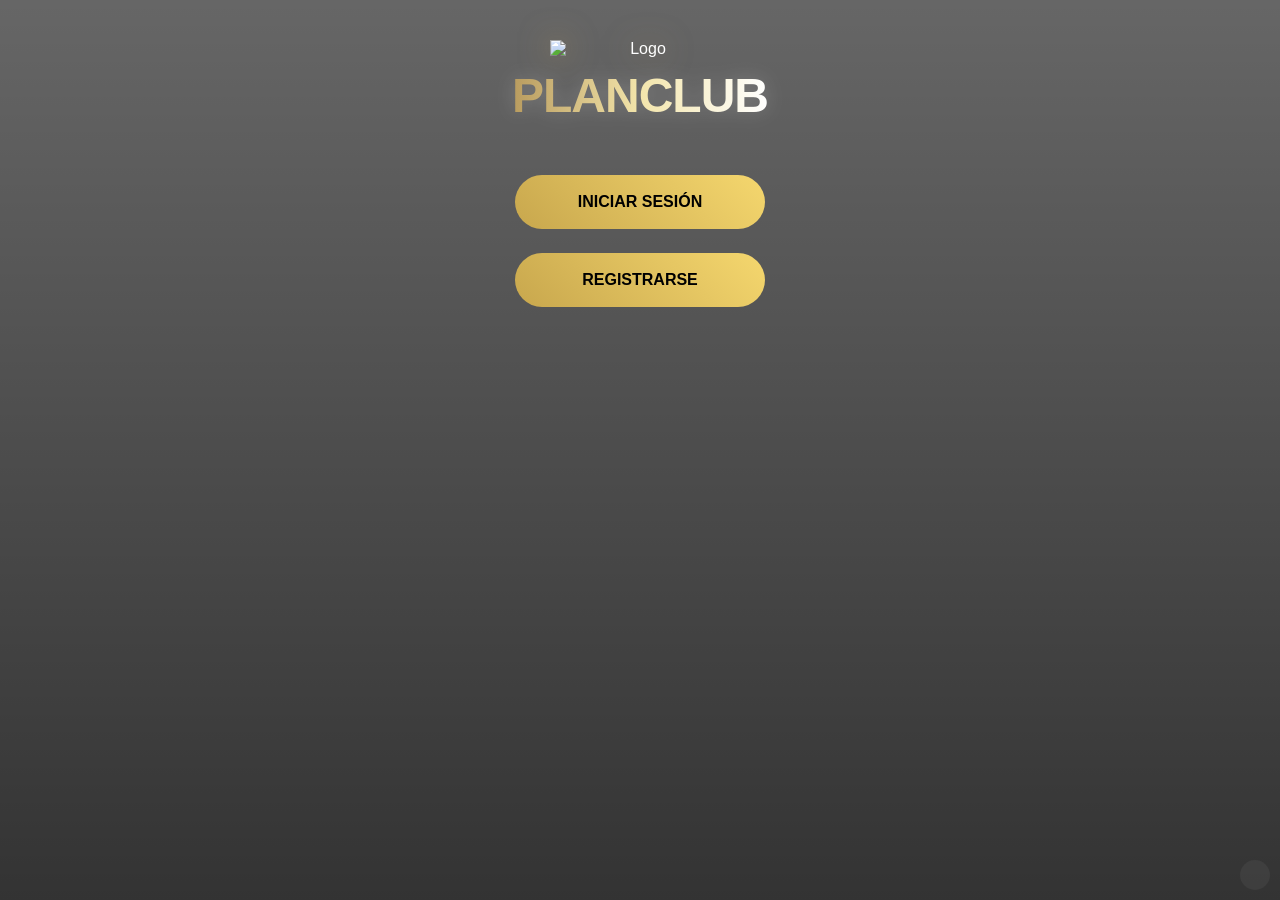
==== HTML/index.html @ 15241eb2 "cualquiercosa tambien" ====
<!DOCTYPE html>
<html lang="es">
<head>
<meta charset="UTF-8">
<meta name="viewport" content="width=device-width, initial-scale=1.0">
<title>PlanClub - Premium Experience</title>

<style>
/* ============================================================
   1. VARIABLES DE DISEÑO
   ============================================================ */
:root {
    --neon-cyan: #00f3ff;
    --champagne-main: #f3e5ab;
    --champagne-bright: #ffffff;
    --champagne-dark: #b89b5e;
    --gold-gradient: linear-gradient(45deg, #c8a74d, #f5d76e);
}

* {
    margin: 0;
    padding: 0;
    box-sizing: border-box;
    font-family: 'Lexend', sans-serif;
}

/* ============================================================
   2. CUERPO (Fondo y Estética)
   ============================================================ */
body {
    margin: 0;
    color: white;
    display: flex;
    flex-direction: column;
    justify-content: flex-start; 
    align-items: center;
    text-align: center;
    background: linear-gradient(rgba(0, 0, 0, 0.6), rgba(0, 0, 0, 0.8)), url("planclub2.png");
    background-size: cover;
    background-position: center;
    background-attachment: fixed;
    min-height: 100vh;
    overflow-x: hidden;
    padding-top: 40px;
}

/* ============================================================
   3. LOGO (Imagen y Texto con Brillo)
   ============================================================ */
.logo-container {
    display: flex;
    flex-direction: column;
    align-items: center;
    margin-bottom: 40px;
    z-index: 5;
}

.logo-image {
    width: 180px;
    height: auto;
    margin-bottom: 10px;
    filter: drop-shadow(0 0 15px rgba(184, 155, 94, 0.6));
    transition: transform 0.4s cubic-bezier(0.175, 0.885, 0.32, 1.275);
}

.logo {
    font-size: 3rem;
    font-weight: 900;
    background: linear-gradient(to right, 
        var(--champagne-dark) 0%, 
        var(--champagne-main) 25%, 
        var(--champagne-bright) 50%, 
        var(--champagne-main) 75%, 
        var(--champagne-dark) 100%);
    background-size: 200% auto;
    -webkit-background-clip: text;
    background-clip: text;
    -webkit-text-fill-color: transparent;
    text-transform: uppercase;
    letter-spacing: -1px;
    filter: drop-shadow(0 0 10px rgba(255, 255, 255, 0.2));
    transition: background-position 0.6s ease, filter 0.4s ease;
}

.logo-container:hover .logo-image { transform: scale(1.1); }
.logo-container:hover .logo { 
    background-position: right center; 
    filter: drop-shadow(0 0 20px rgba(255, 255, 255, 0.5));
}

/* ============================================================
   4. BOTONES
   ============================================================ */
.btn {
    width: 250px;
    padding: 18px;
    margin: 12px;
    border: none;
    border-radius: 40px;
    background: var(--gold-gradient);
    color: black;
    font-weight: bold;
    font-size: 16px;
    cursor: pointer;
    transition: 0.3s;
    text-transform: uppercase;
}

.btn:hover {
    transform: scale(1.05);
    box-shadow: 0 0 25px rgba(245, 215, 110, 0.5);
}

/* ============================================================
   5. PANELES
   ============================================================ */
.panel {
    position: fixed;
    bottom: -100%;
    left: 0;
    width: 100%;
    height: 100%;
    background: rgba(0, 0, 0, 0.96);
    padding: 30px;
    display: flex;
    flex-direction: column;
    align-items: center;
    justify-content: center;
    transition: 0.5s cubic-bezier(0.4, 0, 0.2, 1);
    z-index: 100;
}

.panel.active { bottom: 0; }

.input-group {
    width: 90%;
    max-width: 320px;
    margin-bottom: 15px;
}

.input-group input {
    width: 100%;
    padding: 15px;
    border-radius: 15px;
    border: 1px solid #333;
    background: rgba(255, 255, 255, 0.1);
    color: white;
    font-size: 16px;
    text-align: center;
    outline: none;
}

.password-hint {
    font-size: 11px;
    color: #888;
    margin-bottom: 15px;
    max-width: 280px;
    line-height: 1.4;
}

.msg {
    margin-top: 15px;
    font-size: 14px;
    font-weight: bold;
}

.close {
    margin-top: 30px;
    color: #888;
    cursor: pointer;
}

/* BOTÓN SECRETO (Esquina inferior derecha) */
.secret-trigger {
    position: fixed;
    bottom: 10px;
    right: 10px;
    width: 30px;
    height: 30px;
    background: rgba(255, 255, 255, 0.05); /* Casi transparente */
    border-radius: 50%;
    cursor: pointer;
    z-index: 999;
}
.secret-trigger:hover { background: rgba(243, 229, 171, 0.2); }

.admin-list {
    background: #111;
    padding: 20px;
    border-radius: 20px;
    border: 1px solid var(--champagne-dark);
    margin-top: 20px;
    width: 280px;
}
</style>
</head>
<body>

    <div class="secret-trigger" onclick="abrirAdmin()"></div>

    <div class="logo-container">
        <img src="Logo.png" alt="Logo" class="logo-image">
        <div class="logo">PLANCLUB</div>
    </div>

    <div class="view active">
        <button class="btn" onclick="showPanel('loginPanel')">INICIAR SESIÓN</button>
        <br>
        <button class="btn" onclick="showPanel('registerPanel')">REGISTRARSE</button>
    </div>

    <div class="panel" id="loginPanel">
        <h2 style="margin-bottom: 20px; color: var(--champagne-main)">BIENVENIDO</h2>
        <div class="input-group"><input type="text" id="loginUser" placeholder="Usuario"></div>
        <div class="input-group"><div style="position: relative;">
        <input type="password" id="loginPass" placeholder="Contraseña" style="padding-right:40px;">
        <span onclick="togglePassword('loginPass', this)" 
          style="position:absolute; right:10px; top:50%; transform:translateY(-50%); cursor:pointer;">🐵</span></div>
        <button class="btn" onclick="validarLogin()">ENTRAR</button>
        <p style="margin-top:10px; color:#aaa; cursor:pointer;" onclick="showPanel('recoverPanel')">¿Olvidaste tu contraseña?</p>    
        <div id="loginMsg" class="msg"></div>
        <div class="close" onclick="hidePanels()">VOLVER</div>
    </div>

    <div class="panel" id="registerPanel">
        <h2 style="margin-bottom: 20px; color: var(--champagne-main)">NUEVA CUENTA</h2>
        <div class="input-group"><input type="text" id="regUser" placeholder="Crea un Usuario"></div>
        <div class="input-group"><div style="position: relative;">
    <input type="password" id="regPass" placeholder="Crea una Contraseña" style="padding-right:40px;">
    <span onclick="togglePassword('regPass', this)" 
          style="position:absolute; right:10px; top:50%; transform:translateY(-50%); cursor:pointer;">
        🙈
    </span>
</div>
        <p class="password-hint">La contraseña debe tener al menos 8 caracteres, una letra mayúscula y un número.</p>
        <button class="btn" onclick="guardarRegistro()">REGISTRARME</button>
        <div id="regMsg" class="msg"></div>
        <div class="close" onclick="hidePanels()">CANCELAR</div>
    </div>

    <div class="panel" id="adminPanel">
        <h2 style="color: var(--champagne-main)">ADMIN CONTROL</h2>
        <div class="admin-list">
            <p style="font-size: 12px; color: #888">Usuario actual en memoria:</p>
            <p id="currentUserDisplay" style="margin: 10px 0; font-weight: bold; color: var(--neon-cyan)">Ninguno</p>
            <button class="btn" style="width: 100%; background: #ff4d4d; color: white; padding: 10px;" onclick="borrarTodo()">BORRAR MEMORIA</button>
        </div>
        <div class="close" onclick="hidePanels()">CERRAR GESTOR</div>
    </div>

    <div class="panel" id="recoverPanel">
    <h2 style="margin-bottom: 20px; color: var(--champagne-main)">RECUPERAR CONTRASEÑA</h2>
    
    <div class="input-group">
        <input type="text" id="recoverUser" placeholder="Ingresa tu usuario">
    </div>

    <div class="input-group">
        <input type="password" id="newPass" placeholder="Nueva contraseña">
    </div>

    <button class="btn" onclick="recuperarPass()">CAMBIAR CONTRASEÑA</button>

    <div id="recoverMsg" class="msg"></div>
    <div class="close" onclick="hidePanels()">VOLVER</div>
    </div>

    <script>
        const urlDestino = "https://kenimarquines-cyber.github.io/INICIO/";

        function showPanel(id) {
            document.getElementById(id).classList.add('active');
            document.getElementById('loginMsg').innerText = ""; 
            document.getElementById('regMsg').innerText = "";   
        }

        function hidePanels() {
            const panels = document.querySelectorAll('.panel');
            panels.forEach(p => p.classList.remove('active'));
        }

        // --- FUNCIONES DE ADMIN ---
        function abrirAdmin() {
            const user = localStorage.getItem('pc_user') || "No hay registros";
            document.getElementById('currentUserDisplay').innerText = user.toUpperCase();
            showPanel('adminPanel');
        }

        function borrarTodo() {
            if(confirm("¿Estás seguro de eliminar al usuario de la memoria?")) {
                localStorage.clear();
                alert("Memoria limpiada. Ya puedes registrar uno nuevo.");
                location.reload(); // Recarga para limpiar campos
            }
        }

        // --- REGISTRO ---
        function guardarRegistro() {
            const user = document.getElementById('regUser').value.trim();
            const pass = document.getElementById('regPass').value.trim();
            const msg = document.getElementById('regMsg');

            if (!user || !pass) {
                msg.style.color = "#ff4d4d"; 
                msg.innerText = "Por favor, completa los campos";
                return;
            }

            const savedUser = localStorage.getItem('pc_user');
            if (savedUser && user.toLowerCase() === savedUser) {
                msg.style.color = "#ffcc00";
                msg.innerText = "Usuario ya registrado";
                return;
            }

            const passRegex = /^(?=.*[A-Z])(?=.*\d).{8,}$/;
            if (!passRegex.test(pass)) {
                msg.style.color = "#ff4d4d";
                msg.innerText = "La contraseña no cumple los requisitos de seguridad";
                return;
            }

            localStorage.setItem('pc_user', user.toLowerCase());
            localStorage.setItem('pc_pass', pass); 
            
            msg.style.color = "#4dff88"; 
            msg.innerText = "¡Usuario registrado con éxito!";
            setTimeout(hidePanels, 1500);
        }

        // --- LOGIN ---
        function validarLogin() {
            const userIn = document.getElementById('loginUser').value.trim().toLowerCase();
            const passIn = document.getElementById('loginPass').value.trim();
            const msg = document.getElementById('loginMsg');
            
            const savedUser = localStorage.getItem('pc_user');
            const savedPass = localStorage.getItem('pc_pass');

            if (!userIn || !passIn) {
                msg.style.color = "#ffcc00"; 
                msg.innerText = "Digita tus datos";
                return;
            }

            if (savedUser === null || userIn !== savedUser) {
                msg.style.color = "#ff4d4d";
                msg.innerText = "Este usuario no está registrado";
                return;
            }

            if (passIn === savedPass) {
                msg.style.color = "#4dff88"; 
                msg.innerText = "Usuario correcto ingresando.";
                setTimeout(() => { window.location.href = urlDestino; }, 1500);
            } else {
                msg.style.color = "#ff4d4d"; 
                msg.innerText = "Usuario/contraseña incorrectos";
            }
        }

        function recuperarPass() {
    const userIn = document.getElementById('recoverUser').value.trim().toLowerCase();
    const newPass = document.getElementById('newPass').value.trim();
    const msg = document.getElementById('recoverMsg');

    const savedUser = localStorage.getItem('pc_user');

    if (!userIn || !newPass) {
        msg.style.color = "#ffcc00";
        msg.innerText = "Completa los campos";
        return;
    }

    if (savedUser === null || userIn !== savedUser) {
        msg.style.color = "#ff4d4d";
        msg.innerText = "Usuario no encontrado";
        return;
    }

    const passRegex = /^(?=.*[A-Z])(?=.*\d).{8,}$/;
    if (!passRegex.test(newPass)) {
        msg.style.color = "#ff4d4d";
        msg.innerText = "La nueva contraseña no cumple los requisitos";
        return;
    }

    if (confirm("¿Seguro que quieres cambiar la contraseña?")) {
    localStorage.setItem('pc_pass', newPass);

    msg.style.color = "#4dff88";
    msg.innerText = "Contraseña actualizada correctamente";

    setTimeout(() => {
        hidePanels();
    }, 1500);
} else {
    msg.style.color = "#ffcc00";
    msg.innerText = "Cambio cancelado";
}

    msg.style.color = "#4dff88";
    msg.innerText = "Contraseña actualizada correctamente";

    setTimeout(() => {
        hidePanels();
    }, 1500);
}

function togglePassword(inputId, icon) {
    const input = document.getElementById(inputId);

    if (input.type === "password") {
        input.type = "text";
        icon.textContent = "🐵";
    } else {
        input.type = "password";
        icon.textContent = "🙈";
    }
}
    </script>
</body>
</html>
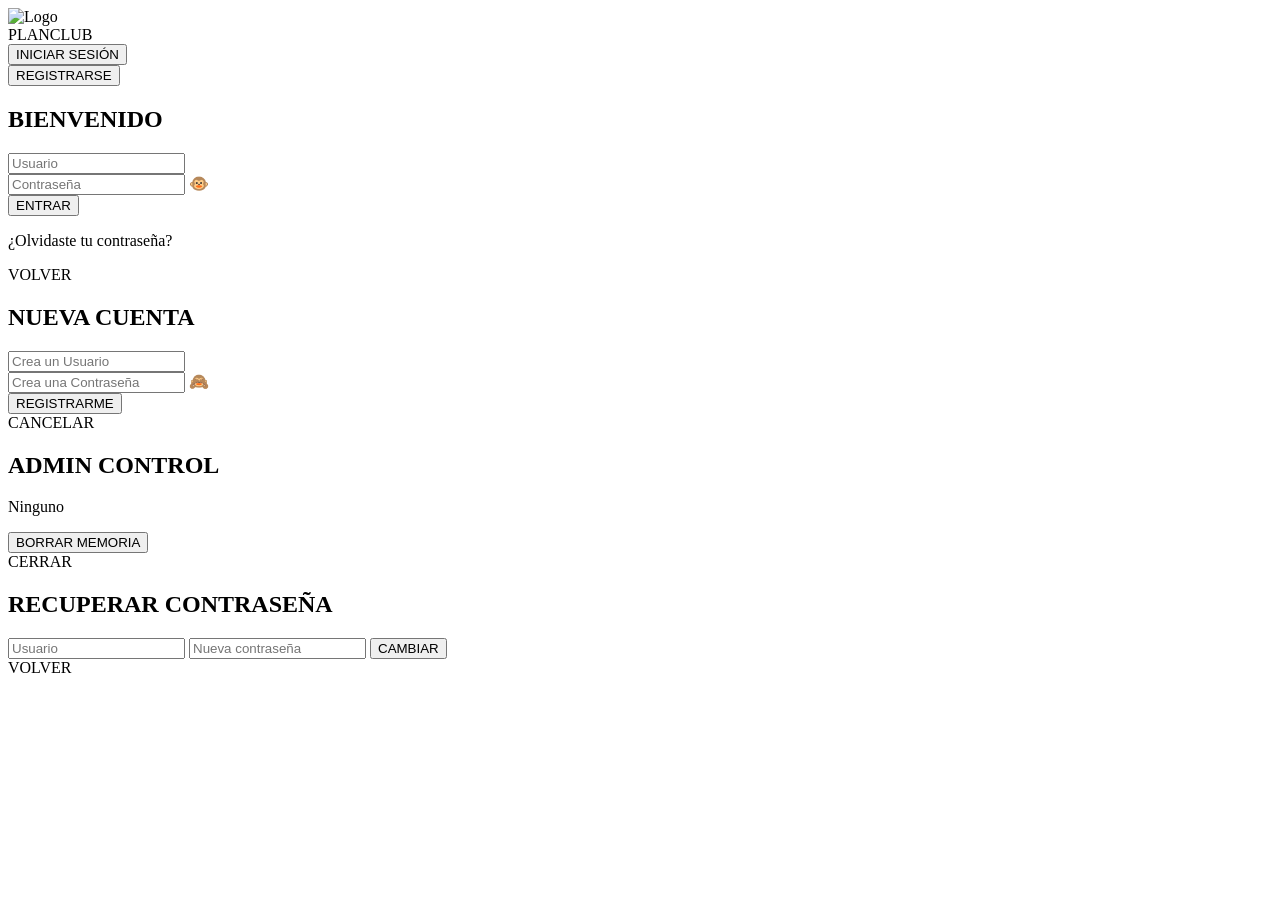
==== commit 84d1cffe: "Update index.html se actualizo y se puso solo el html" ====
--- a/HTML/index.html
+++ b/HTML/index.html
@@ -5,419 +5,85 @@
 <meta name="viewport" content="width=device-width, initial-scale=1.0">
 <title>PlanClub - Premium Experience</title>
 
-<style>
-/* ============================================================
-   1. VARIABLES DE DISEÑO
-   ============================================================ */
-:root {
-    --neon-cyan: #00f3ff;
-    --champagne-main: #f3e5ab;
-    --champagne-bright: #ffffff;
-    --champagne-dark: #b89b5e;
-    --gold-gradient: linear-gradient(45deg, #c8a74d, #f5d76e);
-}
+<link rel="stylesheet" href="styles.css">
+</head>
 
-* {
-    margin: 0;
-    padding: 0;
-    box-sizing: border-box;
-    font-family: 'Lexend', sans-serif;
-}
-
-/* ============================================================
-   2. CUERPO (Fondo y Estética)
-   ============================================================ */
-body {
-    margin: 0;
-    color: white;
-    display: flex;
-    flex-direction: column;
-    justify-content: flex-start; 
-    align-items: center;
-    text-align: center;
-    background: linear-gradient(rgba(0, 0, 0, 0.6), rgba(0, 0, 0, 0.8)), url("planclub2.png");
-    background-size: cover;
-    background-position: center;
-    background-attachment: fixed;
-    min-height: 100vh;
-    overflow-x: hidden;
-    padding-top: 40px;
-}
-
-/* ============================================================
-   3. LOGO (Imagen y Texto con Brillo)
-   ============================================================ */
-.logo-container {
-    display: flex;
-    flex-direction: column;
-    align-items: center;
-    margin-bottom: 40px;
-    z-index: 5;
-}
-
-.logo-image {
-    width: 180px;
-    height: auto;
-    margin-bottom: 10px;
-    filter: drop-shadow(0 0 15px rgba(184, 155, 94, 0.6));
-    transition: transform 0.4s cubic-bezier(0.175, 0.885, 0.32, 1.275);
-}
-
-.logo {
-    font-size: 3rem;
-    font-weight: 900;
-    background: linear-gradient(to right, 
-        var(--champagne-dark) 0%, 
-        var(--champagne-main) 25%, 
-        var(--champagne-bright) 50%, 
-        var(--champagne-main) 75%, 
-        var(--champagne-dark) 100%);
-    background-size: 200% auto;
-    -webkit-background-clip: text;
-    background-clip: text;
-    -webkit-text-fill-color: transparent;
-    text-transform: uppercase;
-    letter-spacing: -1px;
-    filter: drop-shadow(0 0 10px rgba(255, 255, 255, 0.2));
-    transition: background-position 0.6s ease, filter 0.4s ease;
-}
-
-.logo-container:hover .logo-image { transform: scale(1.1); }
-.logo-container:hover .logo { 
-    background-position: right center; 
-    filter: drop-shadow(0 0 20px rgba(255, 255, 255, 0.5));
-}
-
-/* ============================================================
-   4. BOTONES
-   ============================================================ */
-.btn {
-    width: 250px;
-    padding: 18px;
-    margin: 12px;
-    border: none;
-    border-radius: 40px;
-    background: var(--gold-gradient);
-    color: black;
-    font-weight: bold;
-    font-size: 16px;
-    cursor: pointer;
-    transition: 0.3s;
-    text-transform: uppercase;
-}
-
-.btn:hover {
-    transform: scale(1.05);
-    box-shadow: 0 0 25px rgba(245, 215, 110, 0.5);
-}
-
-/* ============================================================
-   5. PANELES
-   ============================================================ */
-.panel {
-    position: fixed;
-    bottom: -100%;
-    left: 0;
-    width: 100%;
-    height: 100%;
-    background: rgba(0, 0, 0, 0.96);
-    padding: 30px;
-    display: flex;
-    flex-direction: column;
-    align-items: center;
-    justify-content: center;
-    transition: 0.5s cubic-bezier(0.4, 0, 0.2, 1);
-    z-index: 100;
-}
-
-.panel.active { bottom: 0; }
-
-.input-group {
-    width: 90%;
-    max-width: 320px;
-    margin-bottom: 15px;
-}
-
-.input-group input {
-    width: 100%;
-    padding: 15px;
-    border-radius: 15px;
-    border: 1px solid #333;
-    background: rgba(255, 255, 255, 0.1);
-    color: white;
-    font-size: 16px;
-    text-align: center;
-    outline: none;
-}
-
-.password-hint {
-    font-size: 11px;
-    color: #888;
-    margin-bottom: 15px;
-    max-width: 280px;
-    line-height: 1.4;
-}
-
-.msg {
-    margin-top: 15px;
-    font-size: 14px;
-    font-weight: bold;
-}
-
-.close {
-    margin-top: 30px;
-    color: #888;
-    cursor: pointer;
-}
-
-/* BOTÓN SECRETO (Esquina inferior derecha) */
-.secret-trigger {
-    position: fixed;
-    bottom: 10px;
-    right: 10px;
-    width: 30px;
-    height: 30px;
-    background: rgba(255, 255, 255, 0.05); /* Casi transparente */
-    border-radius: 50%;
-    cursor: pointer;
-    z-index: 999;
-}
-.secret-trigger:hover { background: rgba(243, 229, 171, 0.2); }
-
-.admin-list {
-    background: #111;
-    padding: 20px;
-    border-radius: 20px;
-    border: 1px solid var(--champagne-dark);
-    margin-top: 20px;
-    width: 280px;
-}
-</style>
-</head>
 <body>
 
-    <div class="secret-trigger" onclick="abrirAdmin()"></div>
+<div class="secret-trigger" onclick="abrirAdmin()"></div>
 
-    <div class="logo-container">
-        <img src="Logo.png" alt="Logo" class="logo-image">
-        <div class="logo">PLANCLUB</div>
-    </div>
+<div class="logo-container">
+    <img src="Logo.png" alt="Logo" class="logo-image">
+    <div class="logo">PLANCLUB</div>
+</div>
 
-    <div class="view active">
-        <button class="btn" onclick="showPanel('loginPanel')">INICIAR SESIÓN</button>
-        <br>
-        <button class="btn" onclick="showPanel('registerPanel')">REGISTRARSE</button>
-    </div>
+<div class="view active">
+    <button class="btn" onclick="showPanel('loginPanel')">INICIAR SESIÓN</button>
+    <br>
+    <button class="btn" onclick="showPanel('registerPanel')">REGISTRARSE</button>
+</div>
 
-    <div class="panel" id="loginPanel">
-        <h2 style="margin-bottom: 20px; color: var(--champagne-main)">BIENVENIDO</h2>
-        <div class="input-group"><input type="text" id="loginUser" placeholder="Usuario"></div>
-        <div class="input-group"><div style="position: relative;">
-        <input type="password" id="loginPass" placeholder="Contraseña" style="padding-right:40px;">
-        <span onclick="togglePassword('loginPass', this)" 
-          style="position:absolute; right:10px; top:50%; transform:translateY(-50%); cursor:pointer;">🐵</span></div>
-        <button class="btn" onclick="validarLogin()">ENTRAR</button>
-        <p style="margin-top:10px; color:#aaa; cursor:pointer;" onclick="showPanel('recoverPanel')">¿Olvidaste tu contraseña?</p>    
-        <div id="loginMsg" class="msg"></div>
-        <div class="close" onclick="hidePanels()">VOLVER</div>
-    </div>
-
-    <div class="panel" id="registerPanel">
-        <h2 style="margin-bottom: 20px; color: var(--champagne-main)">NUEVA CUENTA</h2>
-        <div class="input-group"><input type="text" id="regUser" placeholder="Crea un Usuario"></div>
-        <div class="input-group"><div style="position: relative;">
-    <input type="password" id="regPass" placeholder="Crea una Contraseña" style="padding-right:40px;">
-    <span onclick="togglePassword('regPass', this)" 
-          style="position:absolute; right:10px; top:50%; transform:translateY(-50%); cursor:pointer;">
-        🙈
-    </span>
-</div>
-        <p class="password-hint">La contraseña debe tener al menos 8 caracteres, una letra mayúscula y un número.</p>
-        <button class="btn" onclick="guardarRegistro()">REGISTRARME</button>
-        <div id="regMsg" class="msg"></div>
-        <div class="close" onclick="hidePanels()">CANCELAR</div>
-    </div>
-
-    <div class="panel" id="adminPanel">
-        <h2 style="color: var(--champagne-main)">ADMIN CONTROL</h2>
-        <div class="admin-list">
-            <p style="font-size: 12px; color: #888">Usuario actual en memoria:</p>
-            <p id="currentUserDisplay" style="margin: 10px 0; font-weight: bold; color: var(--neon-cyan)">Ninguno</p>
-            <button class="btn" style="width: 100%; background: #ff4d4d; color: white; padding: 10px;" onclick="borrarTodo()">BORRAR MEMORIA</button>
-        </div>
-        <div class="close" onclick="hidePanels()">CERRAR GESTOR</div>
-    </div>
-
-    <div class="panel" id="recoverPanel">
-    <h2 style="margin-bottom: 20px; color: var(--champagne-main)">RECUPERAR CONTRASEÑA</h2>
-    
+<!-- LOGIN -->
+<div class="panel" id="loginPanel">
+    <h2>BIENVENIDO</h2>
     <div class="input-group">
-        <input type="text" id="recoverUser" placeholder="Ingresa tu usuario">
+        <input type="text" id="loginUser" placeholder="Usuario">
     </div>
 
     <div class="input-group">
-        <input type="password" id="newPass" placeholder="Nueva contraseña">
+        <div style="position: relative;">
+            <input type="password" id="loginPass" placeholder="Contraseña">
+            <span onclick="togglePassword('loginPass', this)">🐵</span>
+        </div>
     </div>
 
-    <button class="btn" onclick="recuperarPass()">CAMBIAR CONTRASEÑA</button>
+    <button class="btn" onclick="validarLogin()">ENTRAR</button>
+    <p onclick="showPanel('recoverPanel')">¿Olvidaste tu contraseña?</p>
+    <div id="loginMsg" class="msg"></div>
+    <div class="close" onclick="hidePanels()">VOLVER</div>
+</div>
 
-    <div id="recoverMsg" class="msg"></div>
-    <div class="close" onclick="hidePanels()">VOLVER</div>
+<!-- REGISTRO -->
+<div class="panel" id="registerPanel">
+    <h2>NUEVA CUENTA</h2>
+
+    <div class="input-group">
+        <input type="text" id="regUser" placeholder="Crea un Usuario">
     </div>
 
-    <script>
-        const urlDestino = "https://kenimarquines-cyber.github.io/INICIO/";
+    <div class="input-group">
+        <div style="position: relative;">
+            <input type="password" id="regPass" placeholder="Crea una Contraseña">
+            <span onclick="togglePassword('regPass', this)">🙈</span>
+        </div>
+    </div>
 
-        function showPanel(id) {
-            document.getElementById(id).classList.add('active');
-            document.getElementById('loginMsg').innerText = ""; 
-            document.getElementById('regMsg').innerText = "";   
-        }
+    <button class="btn" onclick="guardarRegistro()">REGISTRARME</button>
+    <div id="regMsg" class="msg"></div>
+    <div class="close" onclick="hidePanels()">CANCELAR</div>
+</div>
 
-        function hidePanels() {
-            const panels = document.querySelectorAll('.panel');
-            panels.forEach(p => p.classList.remove('active'));
-        }
+<!-- ADMIN -->
+<div class="panel" id="adminPanel">
+    <h2>ADMIN CONTROL</h2>
+    <p id="currentUserDisplay">Ninguno</p>
+    <button class="btn" onclick="borrarTodo()">BORRAR MEMORIA</button>
+    <div class="close" onclick="hidePanels()">CERRAR</div>
+</div>
 
-        // --- FUNCIONES DE ADMIN ---
-        function abrirAdmin() {
-            const user = localStorage.getItem('pc_user') || "No hay registros";
-            document.getElementById('currentUserDisplay').innerText = user.toUpperCase();
-            showPanel('adminPanel');
-        }
+<!-- RECUPERAR -->
+<div class="panel" id="recoverPanel">
+    <h2>RECUPERAR CONTRASEÑA</h2>
 
-        function borrarTodo() {
-            if(confirm("¿Estás seguro de eliminar al usuario de la memoria?")) {
-                localStorage.clear();
-                alert("Memoria limpiada. Ya puedes registrar uno nuevo.");
-                location.reload(); // Recarga para limpiar campos
-            }
-        }
+    <input type="text" id="recoverUser" placeholder="Usuario">
+    <input type="password" id="newPass" placeholder="Nueva contraseña">
 
-        // --- REGISTRO ---
-        function guardarRegistro() {
-            const user = document.getElementById('regUser').value.trim();
-            const pass = document.getElementById('regPass').value.trim();
-            const msg = document.getElementById('regMsg');
+    <button class="btn" onclick="recuperarPass()">CAMBIAR</button>
+    <div id="recoverMsg"></div>
 
-            if (!user || !pass) {
-                msg.style.color = "#ff4d4d"; 
-                msg.innerText = "Por favor, completa los campos";
-                return;
-            }
+    <div class="close" onclick="hidePanels()">VOLVER</div>
+</div>
 
-            const savedUser = localStorage.getItem('pc_user');
-            if (savedUser && user.toLowerCase() === savedUser) {
-                msg.style.color = "#ffcc00";
-                msg.innerText = "Usuario ya registrado";
-                return;
-            }
-
-            const passRegex = /^(?=.*[A-Z])(?=.*\d).{8,}$/;
-            if (!passRegex.test(pass)) {
-                msg.style.color = "#ff4d4d";
-                msg.innerText = "La contraseña no cumple los requisitos de seguridad";
-                return;
-            }
-
-            localStorage.setItem('pc_user', user.toLowerCase());
-            localStorage.setItem('pc_pass', pass); 
-            
-            msg.style.color = "#4dff88"; 
-            msg.innerText = "¡Usuario registrado con éxito!";
-            setTimeout(hidePanels, 1500);
-        }
-
-        // --- LOGIN ---
-        function validarLogin() {
-            const userIn = document.getElementById('loginUser').value.trim().toLowerCase();
-            const passIn = document.getElementById('loginPass').value.trim();
-            const msg = document.getElementById('loginMsg');
-            
-            const savedUser = localStorage.getItem('pc_user');
-            const savedPass = localStorage.getItem('pc_pass');
-
-            if (!userIn || !passIn) {
-                msg.style.color = "#ffcc00"; 
-                msg.innerText = "Digita tus datos";
-                return;
-            }
-
-            if (savedUser === null || userIn !== savedUser) {
-                msg.style.color = "#ff4d4d";
-                msg.innerText = "Este usuario no está registrado";
-                return;
-            }
-
-            if (passIn === savedPass) {
-                msg.style.color = "#4dff88"; 
-                msg.innerText = "Usuario correcto ingresando.";
-                setTimeout(() => { window.location.href = urlDestino; }, 1500);
-            } else {
-                msg.style.color = "#ff4d4d"; 
-                msg.innerText = "Usuario/contraseña incorrectos";
-            }
-        }
-
-        function recuperarPass() {
-    const userIn = document.getElementById('recoverUser').value.trim().toLowerCase();
-    const newPass = document.getElementById('newPass').value.trim();
-    const msg = document.getElementById('recoverMsg');
-
-    const savedUser = localStorage.getItem('pc_user');
-
-    if (!userIn || !newPass) {
-        msg.style.color = "#ffcc00";
-        msg.innerText = "Completa los campos";
-        return;
-    }
-
-    if (savedUser === null || userIn !== savedUser) {
-        msg.style.color = "#ff4d4d";
-        msg.innerText = "Usuario no encontrado";
-        return;
-    }
-
-    const passRegex = /^(?=.*[A-Z])(?=.*\d).{8,}$/;
-    if (!passRegex.test(newPass)) {
-        msg.style.color = "#ff4d4d";
-        msg.innerText = "La nueva contraseña no cumple los requisitos";
-        return;
-    }
-
-    if (confirm("¿Seguro que quieres cambiar la contraseña?")) {
-    localStorage.setItem('pc_pass', newPass);
-
-    msg.style.color = "#4dff88";
-    msg.innerText = "Contraseña actualizada correctamente";
-
-    setTimeout(() => {
-        hidePanels();
-    }, 1500);
-} else {
-    msg.style.color = "#ffcc00";
-    msg.innerText = "Cambio cancelado";
-}
-
-    msg.style.color = "#4dff88";
-    msg.innerText = "Contraseña actualizada correctamente";
-
-    setTimeout(() => {
-        hidePanels();
-    }, 1500);
-}
-
-function togglePassword(inputId, icon) {
-    const input = document.getElementById(inputId);
-
-    if (input.type === "password") {
-        input.type = "text";
-        icon.textContent = "🐵";
-    } else {
-        input.type = "password";
-        icon.textContent = "🙈";
-    }
-}
-    </script>
+<script src="script.js"></script>
 </body>
 </html>
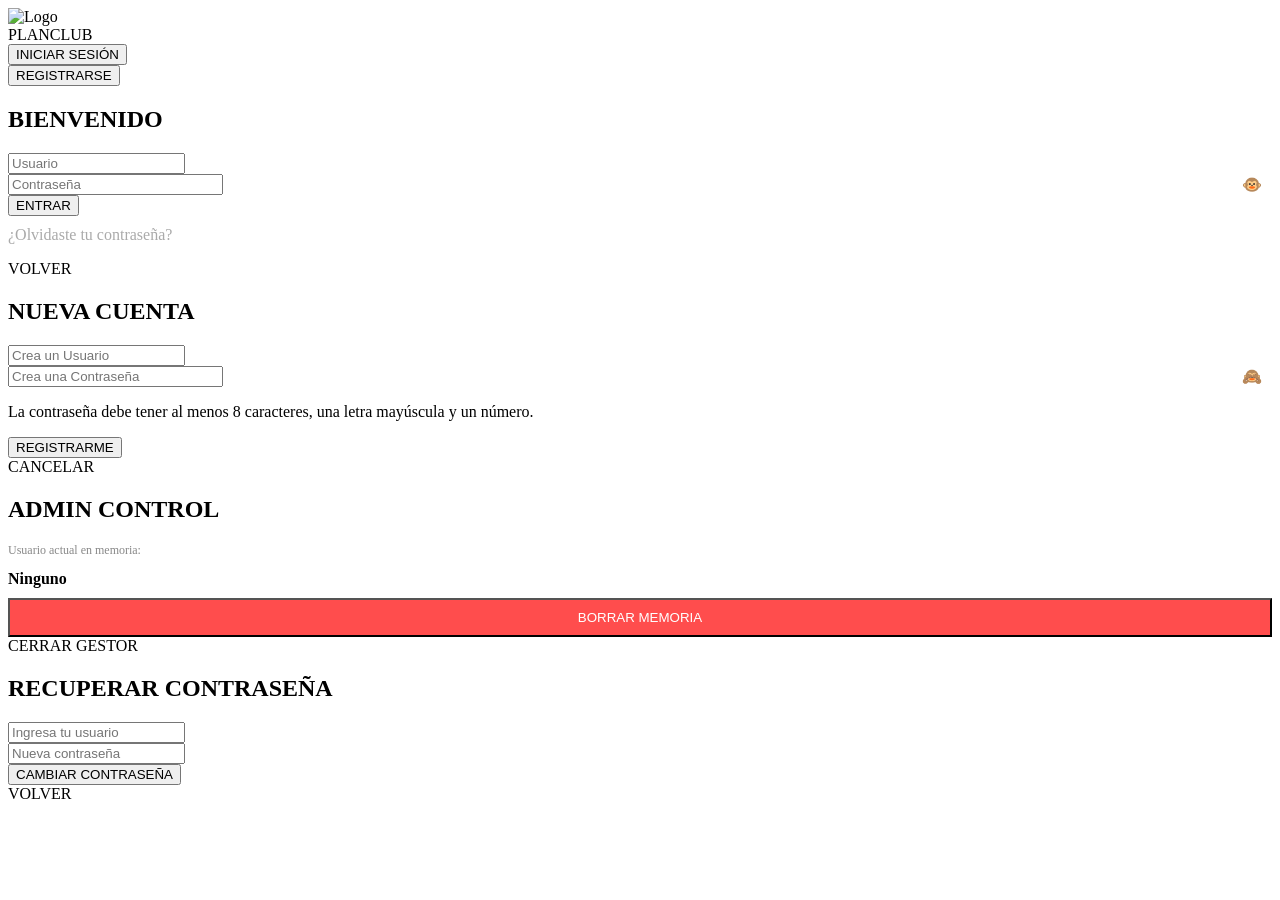
==== commit d556a091: "Update index.html se actualizo el html" ====
--- a/HTML/index.html
+++ b/HTML/index.html
@@ -6,6 +6,7 @@
 <title>PlanClub - Premium Experience</title>
 
 <link rel="stylesheet" href="styles.css">
+<script src="script.js"></script>
 </head>
 
 <body>
@@ -23,29 +24,33 @@
     <button class="btn" onclick="showPanel('registerPanel')">REGISTRARSE</button>
 </div>
 
-<!-- LOGIN -->
 <div class="panel" id="loginPanel">
-    <h2>BIENVENIDO</h2>
+    <h2 style="margin-bottom: 20px; color: var(--champagne-main)">BIENVENIDO</h2>
+
     <div class="input-group">
         <input type="text" id="loginUser" placeholder="Usuario">
     </div>
 
     <div class="input-group">
         <div style="position: relative;">
-            <input type="password" id="loginPass" placeholder="Contraseña">
-            <span onclick="togglePassword('loginPass', this)">🐵</span>
+            <input type="password" id="loginPass" placeholder="Contraseña" style="padding-right:40px;">
+            <span onclick="togglePassword('loginPass', this)" 
+                style="position:absolute; right:10px; top:50%; transform:translateY(-50%); cursor:pointer;">🐵</span>
         </div>
     </div>
 
     <button class="btn" onclick="validarLogin()">ENTRAR</button>
-    <p onclick="showPanel('recoverPanel')">¿Olvidaste tu contraseña?</p>
+
+    <p style="margin-top:10px; color:#aaa; cursor:pointer;" onclick="showPanel('recoverPanel')">
+        ¿Olvidaste tu contraseña?
+    </p>
+
     <div id="loginMsg" class="msg"></div>
     <div class="close" onclick="hidePanels()">VOLVER</div>
 </div>
 
-<!-- REGISTRO -->
 <div class="panel" id="registerPanel">
-    <h2>NUEVA CUENTA</h2>
+    <h2 style="margin-bottom: 20px; color: var(--champagne-main)">NUEVA CUENTA</h2>
 
     <div class="input-group">
         <input type="text" id="regUser" placeholder="Crea un Usuario">
@@ -53,34 +58,52 @@
 
     <div class="input-group">
         <div style="position: relative;">
-            <input type="password" id="regPass" placeholder="Crea una Contraseña">
-            <span onclick="togglePassword('regPass', this)">🙈</span>
+            <input type="password" id="regPass" placeholder="Crea una Contraseña" style="padding-right:40px;">
+            <span onclick="togglePassword('regPass', this)" 
+                style="position:absolute; right:10px; top:50%; transform:translateY(-50%); cursor:pointer;">🙈</span>
         </div>
     </div>
 
+    <p class="password-hint">
+        La contraseña debe tener al menos 8 caracteres, una letra mayúscula y un número.
+    </p>
+
     <button class="btn" onclick="guardarRegistro()">REGISTRARME</button>
+
     <div id="regMsg" class="msg"></div>
     <div class="close" onclick="hidePanels()">CANCELAR</div>
 </div>
 
-<!-- ADMIN -->
 <div class="panel" id="adminPanel">
-    <h2>ADMIN CONTROL</h2>
-    <p id="currentUserDisplay">Ninguno</p>
-    <button class="btn" onclick="borrarTodo()">BORRAR MEMORIA</button>
-    <div class="close" onclick="hidePanels()">CERRAR</div>
+    <h2 style="color: var(--champagne-main)">ADMIN CONTROL</h2>
+
+    <div class="admin-list">
+        <p style="font-size: 12px; color: #888">Usuario actual en memoria:</p>
+        <p id="currentUserDisplay" style="margin: 10px 0; font-weight: bold; color: var(--neon-cyan)">Ninguno</p>
+
+        <button class="btn" style="width: 100%; background: #ff4d4d; color: white; padding: 10px;"
+            onclick="borrarTodo()">
+            BORRAR MEMORIA
+        </button>
+    </div>
+
+    <div class="close" onclick="hidePanels()">CERRAR GESTOR</div>
 </div>
 
-<!-- RECUPERAR -->
 <div class="panel" id="recoverPanel">
-    <h2>RECUPERAR CONTRASEÑA</h2>
+    <h2 style="margin-bottom: 20px; color: var(--champagne-main)">RECUPERAR CONTRASEÑA</h2>
 
-    <input type="text" id="recoverUser" placeholder="Usuario">
-    <input type="password" id="newPass" placeholder="Nueva contraseña">
+    <div class="input-group">
+        <input type="text" id="recoverUser" placeholder="Ingresa tu usuario">
+    </div>
 
-    <button class="btn" onclick="recuperarPass()">CAMBIAR</button>
-    <div id="recoverMsg"></div>
+    <div class="input-group">
+        <input type="password" id="newPass" placeholder="Nueva contraseña">
+    </div>
 
+    <button class="btn" onclick="recuperarPass()">CAMBIAR CONTRASEÑA</button>
+
+    <div id="recoverMsg" class="msg"></div>
     <div class="close" onclick="hidePanels()">VOLVER</div>
 </div>
 
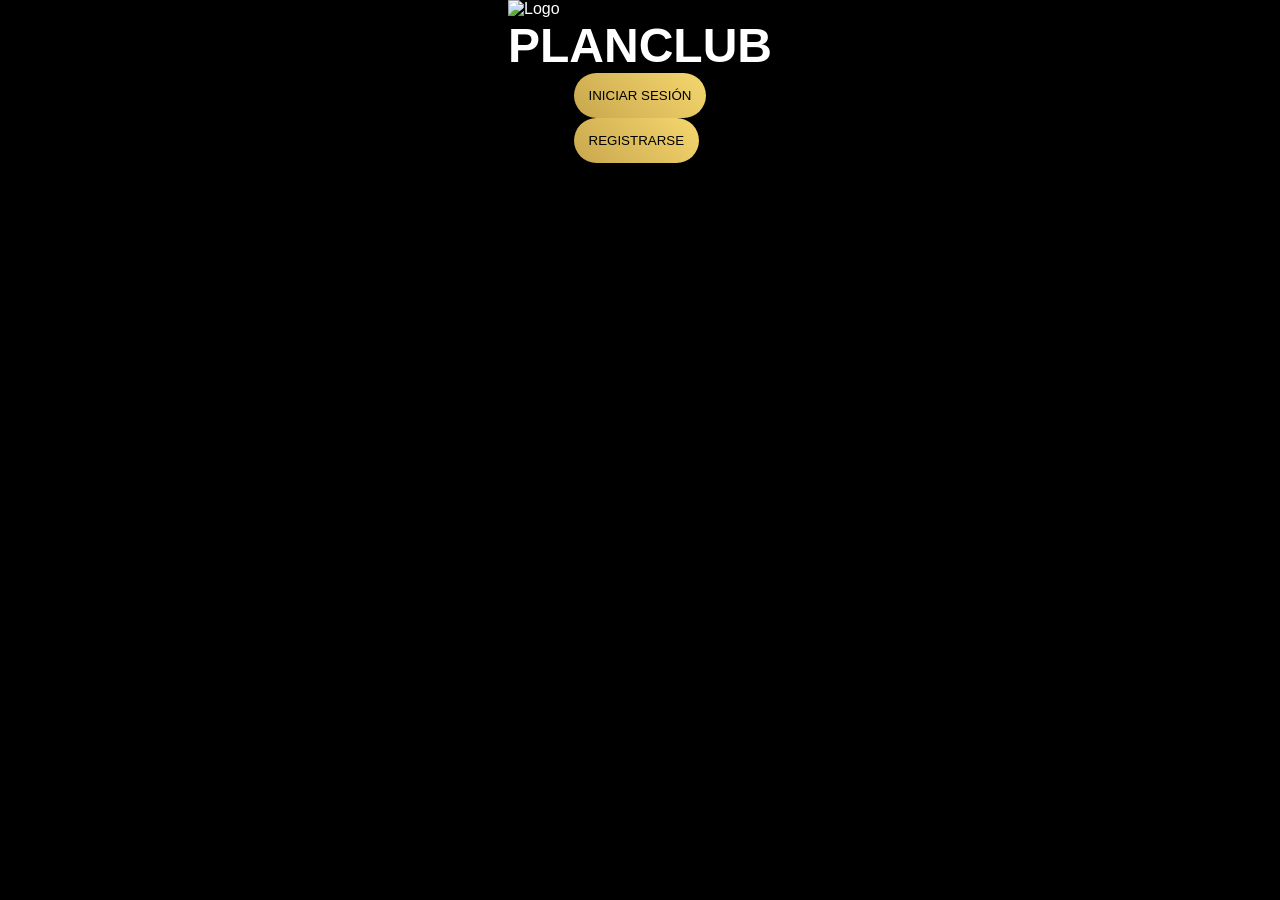
==== commit 1545347a: "Update index.html se actulizo un error" ====
--- a/HTML/index.html
+++ b/HTML/index.html
@@ -5,8 +5,8 @@
 <meta name="viewport" content="width=device-width, initial-scale=1.0">
 <title>PlanClub - Premium Experience</title>
 
-<link rel="stylesheet" href="styles.css">
-<script src="script.js"></script>
+<link rel="stylesheet" href="../CSS/Style.css">
+
 </head>
 
 <body>
@@ -107,6 +107,6 @@
     <div class="close" onclick="hidePanels()">VOLVER</div>
 </div>
 
-<script src="script.js"></script>
+<script src="../JS/script.js"></script>
 </body>
 </html>
--- a/CSS/Style.css
+++ b/CSS/Style.css
@@ -0,0 +1,49 @@
+:root {
+    --neon-cyan: #00f3ff;
+    --champagne-main: #f3e5ab;
+    --champagne-bright: #ffffff;
+    --champagne-dark: #b89b5e;
+    --gold-gradient: linear-gradient(45deg, #c8a74d, #f5d76e);
+}
+
+* {
+    margin: 0;
+    padding: 0;
+    box-sizing: border-box;
+    font-family: 'Lexend', sans-serif;
+}
+
+body {
+    color: white;
+    display: flex;
+    flex-direction: column;
+    align-items: center;
+    background: black;
+    min-height: 100vh;
+}
+
+.logo {
+    font-size: 3rem;
+    font-weight: bold;
+}
+
+.btn {
+    padding: 15px;
+    border-radius: 40px;
+    background: var(--gold-gradient);
+    border: none;
+    cursor: pointer;
+}
+
+.panel {
+    position: fixed;
+    bottom: -100%;
+    width: 100%;
+    height: 100%;
+    background: black;
+    transition: 0.5s;
+}
+
+.panel.active {
+    bottom: 0;
+}
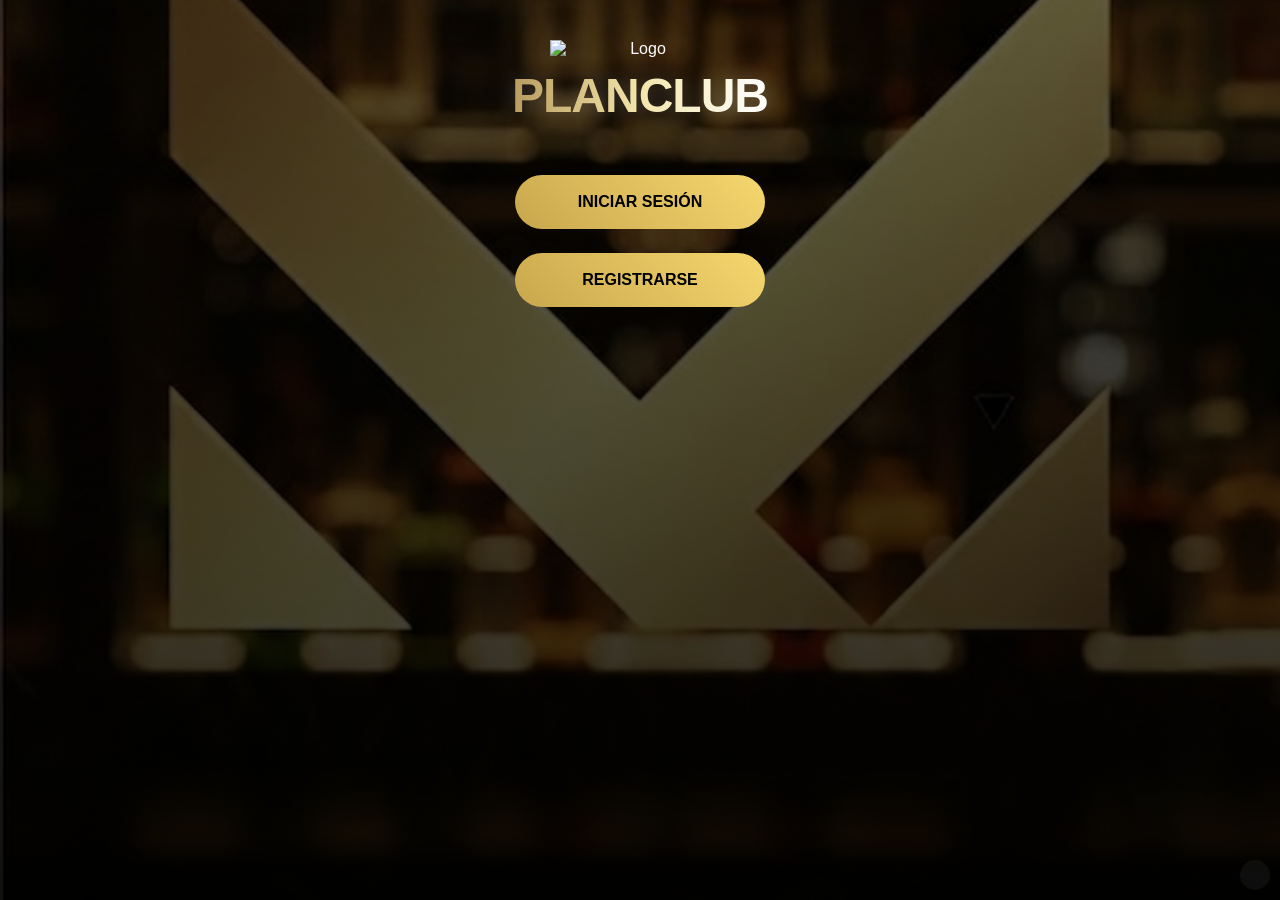
==== commit 21512637: "a a" ====
--- a/HTML/index.html
+++ b/HTML/index.html
@@ -1,112 +1,86 @@
 <!DOCTYPE html>
 <html lang="es">
 <head>
-<meta charset="UTF-8">
-<meta name="viewport" content="width=device-width, initial-scale=1.0">
-<title>PlanClub - Premium Experience</title>
+    <meta charset="UTF-8">
+    <meta name="viewport" content="width=device-width, initial-scale=1.0">
+    <title>PlanClub - Premium Experience</title>
 
-<link rel="stylesheet" href="../CSS/Style.css">
-
+    <!-- Ruta corregida para salir de HTML y entrar a CSS -->
+    <link rel="stylesheet" href="../CSS/Style.css">
 </head>
 
 <body>
 
-<div class="secret-trigger" onclick="abrirAdmin()"></div>
+    <div class="secret-trigger" onclick="abrirAdmin()"></div>
 
-<div class="logo-container">
-    <img src="Logo.png" alt="Logo" class="logo-image">
-    <div class="logo">PLANCLUB</div>
-</div>
-
-<div class="view active">
-    <button class="btn" onclick="showPanel('loginPanel')">INICIAR SESIÓN</button>
-    <br>
-    <button class="btn" onclick="showPanel('registerPanel')">REGISTRARSE</button>
-</div>
-
-<div class="panel" id="loginPanel">
-    <h2 style="margin-bottom: 20px; color: var(--champagne-main)">BIENVENIDO</h2>
-
-    <div class="input-group">
-        <input type="text" id="loginUser" placeholder="Usuario">
+    <div class="logo-container">
+        <!-- RUTA CORREGIDA: Sale de HTML y entra a IMG -->
+        <img src="../IMG/logo.png" alt="Logo" class="logo-image">
+        <div class="logo">PLANCLUB</div>
     </div>
 
-    <div class="input-group">
-        <div style="position: relative;">
-            <input type="password" id="loginPass" placeholder="Contraseña" style="padding-right:40px;">
-            <span onclick="togglePassword('loginPass', this)" 
-                style="position:absolute; right:10px; top:50%; transform:translateY(-50%); cursor:pointer;">🐵</span>
-        </div>
+    <div class="view active">
+        <button class="btn" onclick="showPanel('loginPanel')">INICIAR SESIÓN</button>
+        <br>
+        <button class="btn" onclick="showPanel('registerPanel')">REGISTRARSE</button>
     </div>
 
-    <button class="btn" onclick="validarLogin()">ENTRAR</button>
-
-    <p style="margin-top:10px; color:#aaa; cursor:pointer;" onclick="showPanel('recoverPanel')">
-        ¿Olvidaste tu contraseña?
-    </p>
-
-    <div id="loginMsg" class="msg"></div>
-    <div class="close" onclick="hidePanels()">VOLVER</div>
-</div>
-
-<div class="panel" id="registerPanel">
-    <h2 style="margin-bottom: 20px; color: var(--champagne-main)">NUEVA CUENTA</h2>
-
-    <div class="input-group">
-        <input type="text" id="regUser" placeholder="Crea un Usuario">
+    <!-- Panel de Login -->
+    <div class="panel" id="loginPanel">
+        <h2 style="margin-bottom: 20px; color: var(--champagne-main)">BIENVENIDO</h2>
+        <div class="input-group"><input type="text" id="loginUser" placeholder="Usuario"></div>
+        <div class="input-group">
+            <div style="position: relative;">
+                <input type="password" id="loginPass" placeholder="Contraseña" style="padding-right:40px;">
+                <span onclick="togglePassword('loginPass', this)" 
+                      style="position:absolute; right:10px; top:50%; transform:translateY(-50%); cursor:pointer;">🐵</span>
+            </div>
+        </div>
+        <button class="btn" onclick="validarLogin()">ENTRAR</button>
+        <p style="margin-top:10px; color:#aaa; cursor:pointer;" onclick="showPanel('recoverPanel')">¿Olvidaste tu contraseña?</p>    
+        <div id="loginMsg" class="msg"></div>
+        <div class="close" onclick="hidePanels()">VOLVER</div>
     </div>
 
-    <div class="input-group">
-        <div style="position: relative;">
-            <input type="password" id="regPass" placeholder="Crea una Contraseña" style="padding-right:40px;">
-            <span onclick="togglePassword('regPass', this)" 
-                style="position:absolute; right:10px; top:50%; transform:translateY(-50%); cursor:pointer;">🙈</span>
+    <!-- Panel de Registro -->
+    <div class="panel" id="registerPanel">
+        <h2 style="margin-bottom: 20px; color: var(--champagne-main)">NUEVA CUENTA</h2>
+        <div class="input-group"><input type="text" id="regUser" placeholder="Crea un Usuario"></div>
+        <div class="input-group">
+            <div style="position: relative;">
+                <input type="password" id="regPass" placeholder="Crea una Contraseña" style="padding-right:40px;">
+                <span onclick="togglePassword('regPass', this)" 
+                      style="position:absolute; right:10px; top:50%; transform:translateY(-50%); cursor:pointer;">🙈</span>
+            </div>
         </div>
+        <p class="password-hint">La contraseña debe tener al menos 8 caracteres, una letra mayúscula y un número.</p>
+        <button class="btn" onclick="guardarRegistro()">REGISTRARME</button>
+        <div id="regMsg" class="msg"></div>
+        <div class="close" onclick="hidePanels()">CANCELAR</div>
     </div>
 
-    <p class="password-hint">
-        La contraseña debe tener al menos 8 caracteres, una letra mayúscula y un número.
-    </p>
-
-    <button class="btn" onclick="guardarRegistro()">REGISTRARME</button>
-
-    <div id="regMsg" class="msg"></div>
-    <div class="close" onclick="hidePanels()">CANCELAR</div>
-</div>
-
-<div class="panel" id="adminPanel">
-    <h2 style="color: var(--champagne-main)">ADMIN CONTROL</h2>
-
-    <div class="admin-list">
-        <p style="font-size: 12px; color: #888">Usuario actual en memoria:</p>
-        <p id="currentUserDisplay" style="margin: 10px 0; font-weight: bold; color: var(--neon-cyan)">Ninguno</p>
-
-        <button class="btn" style="width: 100%; background: #ff4d4d; color: white; padding: 10px;"
-            onclick="borrarTodo()">
-            BORRAR MEMORIA
-        </button>
+    <!-- Panel Admin -->
+    <div class="panel" id="adminPanel">
+        <h2 style="color: var(--champagne-main)">ADMIN CONTROL</h2>
+        <div class="admin-list">
+            <p style="font-size: 12px; color: #888">Usuario actual en memoria:</p>
+            <p id="currentUserDisplay" style="margin: 10px 0; font-weight: bold; color: var(--neon-cyan)">Ninguno</p>
+            <button class="btn" style="width: 100%; background: #ff4d4d; color: white; padding: 10px;" onclick="borrarTodo()">BORRAR MEMORIA</button>
+        </div>
+        <div class="close" onclick="hidePanels()">CERRAR GESTOR</div>
     </div>
 
-    <div class="close" onclick="hidePanels()">CERRAR GESTOR</div>
-</div>
-
-<div class="panel" id="recoverPanel">
-    <h2 style="margin-bottom: 20px; color: var(--champagne-main)">RECUPERAR CONTRASEÑA</h2>
-
-    <div class="input-group">
-        <input type="text" id="recoverUser" placeholder="Ingresa tu usuario">
+    <!-- Panel Recuperar -->
+    <div class="panel" id="recoverPanel">
+        <h2 style="margin-bottom: 20px; color: var(--champagne-main)">RECUPERAR CONTRASEÑA</h2>
+        <div class="input-group"><input type="text" id="recoverUser" placeholder="Ingresa tu usuario"></div>
+        <div class="input-group"><input type="password" id="newPass" placeholder="Nueva contraseña"></div>
+        <button class="btn" onclick="recuperarPass()">CAMBIAR CONTRASEÑA</button>
+        <div id="recoverMsg" class="msg"></div>
+        <div class="close" onclick="hidePanels()">VOLVER</div>
     </div>
 
-    <div class="input-group">
-        <input type="password" id="newPass" placeholder="Nueva contraseña">
-    </div>
-
-    <button class="btn" onclick="recuperarPass()">CAMBIAR CONTRASEÑA</button>
-
-    <div id="recoverMsg" class="msg"></div>
-    <div class="close" onclick="hidePanels()">VOLVER</div>
-</div>
-
-<script src="../JS/script.js"></script>
+    <!-- Ruta corregida para el Script -->
+    <script src="../JS/script.js"></script>
 </body>
 </html>
--- a/CSS/Style.css
+++ b/CSS/Style.css
@@ -1,3 +1,6 @@
+/* ============================================================
+   1. VARIABLES DE DISEÑO
+   ============================================================ */
 :root {
     --neon-cyan: #00f3ff;
     --champagne-main: #f3e5ab;
@@ -13,37 +16,172 @@
     font-family: 'Lexend', sans-serif;
 }
 
+/* ============================================================
+   2. CUERPO (Fondo y Estética)
+   ============================================================ */
 body {
+    margin: 0;
     color: white;
     display: flex;
     flex-direction: column;
+    justify-content: flex-start; 
     align-items: center;
-    background: black;
+    text-align: center;
+    /* RUTA CORREGIDA: Sale de CSS y entra a IMG */
+    background: linear-gradient(rgba(0, 0, 0, 0.6), rgba(0, 0, 0, 0.8)), url("../IMG/fondo.png");
+    background-size: cover;
+    background-position: center;
+    background-attachment: fixed;
     min-height: 100vh;
+    overflow-x: hidden;
+    padding-top: 40px;
+}
+
+/* ============================================================
+   3. LOGO (Imagen y Texto con Brillo)
+   ============================================================ */
+.logo-container {
+    display: flex;
+    flex-direction: column;
+    align-items: center;
+    margin-bottom: 40px;
+    z-index: 5;
+}
+
+.logo-image {
+    width: 180px;
+    height: auto;
+    margin-bottom: 10px;
+    filter: drop-shadow(0 0 15px rgba(184, 155, 94, 0.6));
+    transition: transform 0.4s cubic-bezier(0.175, 0.885, 0.32, 1.275);
 }
 
 .logo {
     font-size: 3rem;
+    font-weight: 900;
+    background: linear-gradient(to right, 
+        var(--champagne-dark) 0%, 
+        var(--champagne-main) 25%, 
+        var(--champagne-bright) 50%, 
+        var(--champagne-main) 75%, 
+        var(--champagne-dark) 100%);
+    background-size: 200% auto;
+    -webkit-background-clip: text;
+    background-clip: text;
+    -webkit-text-fill-color: transparent;
+    text-transform: uppercase;
+    letter-spacing: -1px;
+    filter: drop-shadow(0 0 10px rgba(255, 255, 255, 0.2));
+    transition: background-position 0.6s ease, filter 0.4s ease;
+}
+
+.logo-container:hover .logo-image { transform: scale(1.1); }
+.logo-container:hover .logo { 
+    background-position: right center; 
+    filter: drop-shadow(0 0 20px rgba(255, 255, 255, 0.5));
+}
+
+/* ============================================================
+   4. BOTONES
+   ============================================================ */
+.btn {
+    width: 250px;
+    padding: 18px;
+    margin: 12px;
+    border: none;
+    border-radius: 40px;
+    background: var(--gold-gradient);
+    color: black;
+    font-weight: bold;
+    font-size: 16px;
+    cursor: pointer;
+    transition: 0.3s;
+    text-transform: uppercase;
+}
+
+.btn:hover {
+    transform: scale(1.05);
+    box-shadow: 0 0 25px rgba(245, 215, 110, 0.5);
+}
+
+/* ============================================================
+   5. PANELES
+   ============================================================ */
+.panel {
+    position: fixed;
+    bottom: -100%;
+    left: 0;
+    width: 100%;
+    height: 100%;
+    background: rgba(0, 0, 0, 0.96);
+    padding: 30px;
+    display: flex;
+    flex-direction: column;
+    align-items: center;
+    justify-content: center;
+    transition: 0.5s cubic-bezier(0.4, 0, 0.2, 1);
+    z-index: 100;
+}
+
+.panel.active { bottom: 0; }
+
+.input-group {
+    width: 90%;
+    max-width: 320px;
+    margin-bottom: 15px;
+}
+
+.input-group input {
+    width: 100%;
+    padding: 15px;
+    border-radius: 15px;
+    border: 1px solid #333;
+    background: rgba(255, 255, 255, 0.1);
+    color: white;
+    font-size: 16px;
+    text-align: center;
+    outline: none;
+}
+
+.password-hint {
+    font-size: 11px;
+    color: #888;
+    margin-bottom: 15px;
+    max-width: 280px;
+    line-height: 1.4;
+}
+
+.msg {
+    margin-top: 15px;
+    font-size: 14px;
     font-weight: bold;
 }
 
-.btn {
-    padding: 15px;
-    border-radius: 40px;
-    background: var(--gold-gradient);
-    border: none;
+.close {
+    margin-top: 30px;
+    color: #888;
     cursor: pointer;
 }
 
-.panel {
+/* BOTÓN SECRETO (Esquina inferior derecha) */
+.secret-trigger {
     position: fixed;
-    bottom: -100%;
-    width: 100%;
-    height: 100%;
-    background: black;
-    transition: 0.5s;
+    bottom: 10px;
+    right: 10px;
+    width: 30px;
+    height: 30px;
+    background: rgba(255, 255, 255, 0.05); 
+    border-radius: 50%;
+    cursor: pointer;
+    z-index: 999;
 }
+.secret-trigger:hover { background: rgba(243, 229, 171, 0.2); }
 
-.panel.active {
-    bottom: 0;
+.admin-list {
+    background: #111;
+    padding: 20px;
+    border-radius: 20px;
+    border: 1px solid var(--champagne-dark);
+    margin-top: 20px;
+    width: 280px;
 }
